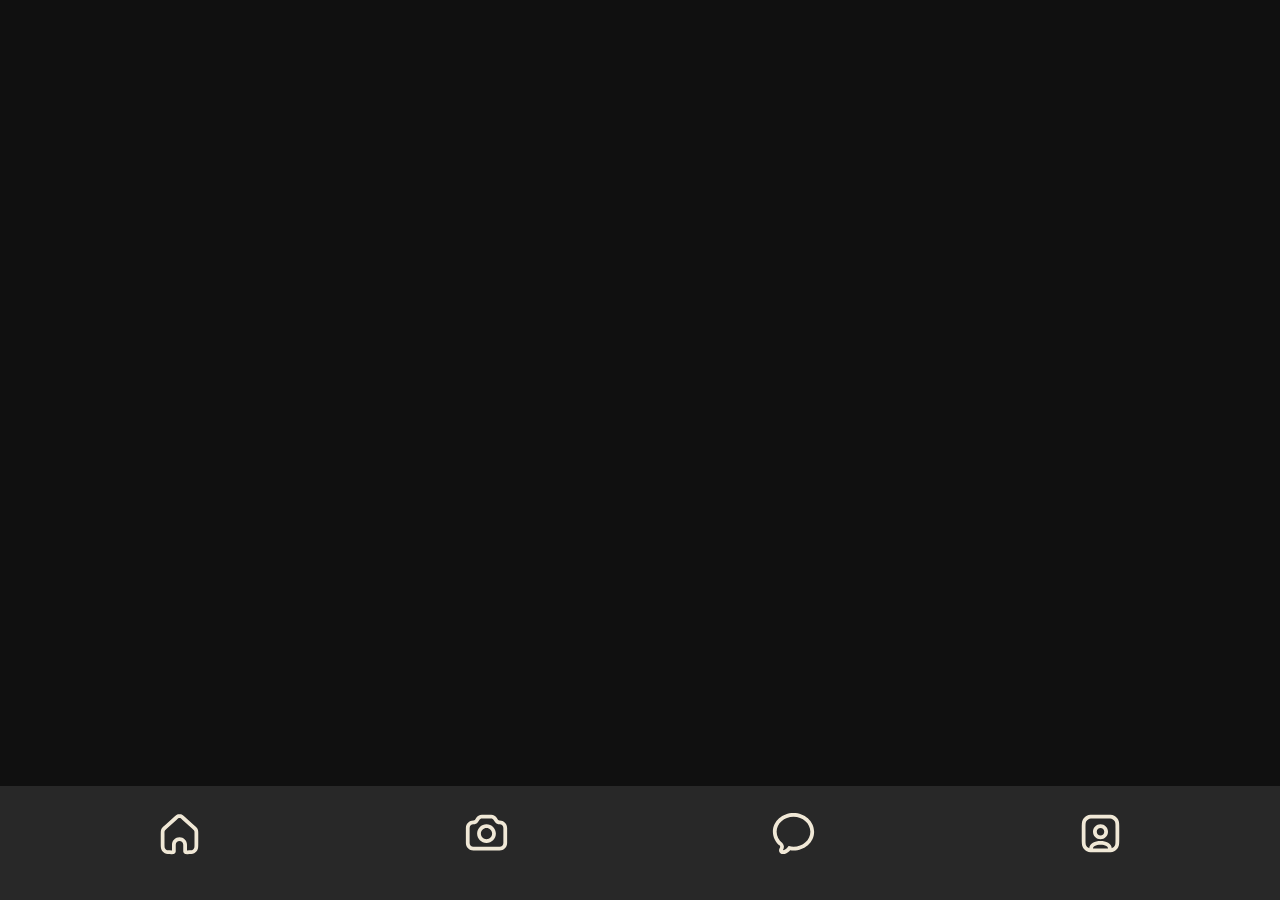
==== index.html @ e42b7380 "1" ====
<!DOCTYPE html>
<html lang="en">
  <head>
    <meta charset="UTF-8" />
    <meta http-equiv="X-UA-Compatible" content="IE=edge" />
    <meta
      name="viewport"
      content="width=device-width, initial-scale=1.0"
    />
    <title>Document</title>
    <link rel="stylesheet" href="style.css" />
  </head>
  <body>
    <div class="header-wrapper">
      <div class="header-container">
        <header class="header">
          <nav class="navbar">
            <a class="icon" href="index.html"
              ><img class="icons" src="icons/home-svgrepo-com.svg"
            /></a>
            <a class="icon" href="#"
              ><img class="icons" src="icons/camera-svgrepo-com.svg"
            /></a>
            <a class="icon" href="#"
              ><img
                class="icons"
                src="icons/message-round-svgrepo-com.svg"
            /></a>
            <a class="icon" href="#"
              ><img
                class="icons"
                src="icons/user-square-svgrepo-com.svg"
            /></a>
          </nav>
        </header>
      </div>
    </div>

  </body>
</html>
---- style.css ----
body {
  background-color: #101010;
  display: flex;
  justify-content: center;
}

.header-wrapper {
  text-decoration: none;
  position: fixed;
  bottom: 0;
  width: 100%;
}

.header-container {
  text-decoration: none;
}

.navbar {
  background-color: #282828;
  position: relative;
  display: flex;
  justify-content: space-around;
  align-items: center;
  padding: 2%;
  text-decoration: none;
}

.header {
  box-sizing: border-box;
}

.icon {
  filter: invert(1);
}

.icon::after {
  content: "";
  display: inline-block;
  position: relative;
  width: 100%;
  transform: scaleX(0);
  height: 4px;
  bottom: 0;
  left: 0;
  background-color: #000000;
  transform-origin: center;
  transition: 0.5s cubic-bezier(1, 0.01, 0, 1);
}

.icon:hover::after {
  transform: scaleX(1);
  transform-origin: bottom center;
}

.icons {
  width: 5vh;
  display: flex;
}/*# sourceMappingURL=style.css.map */
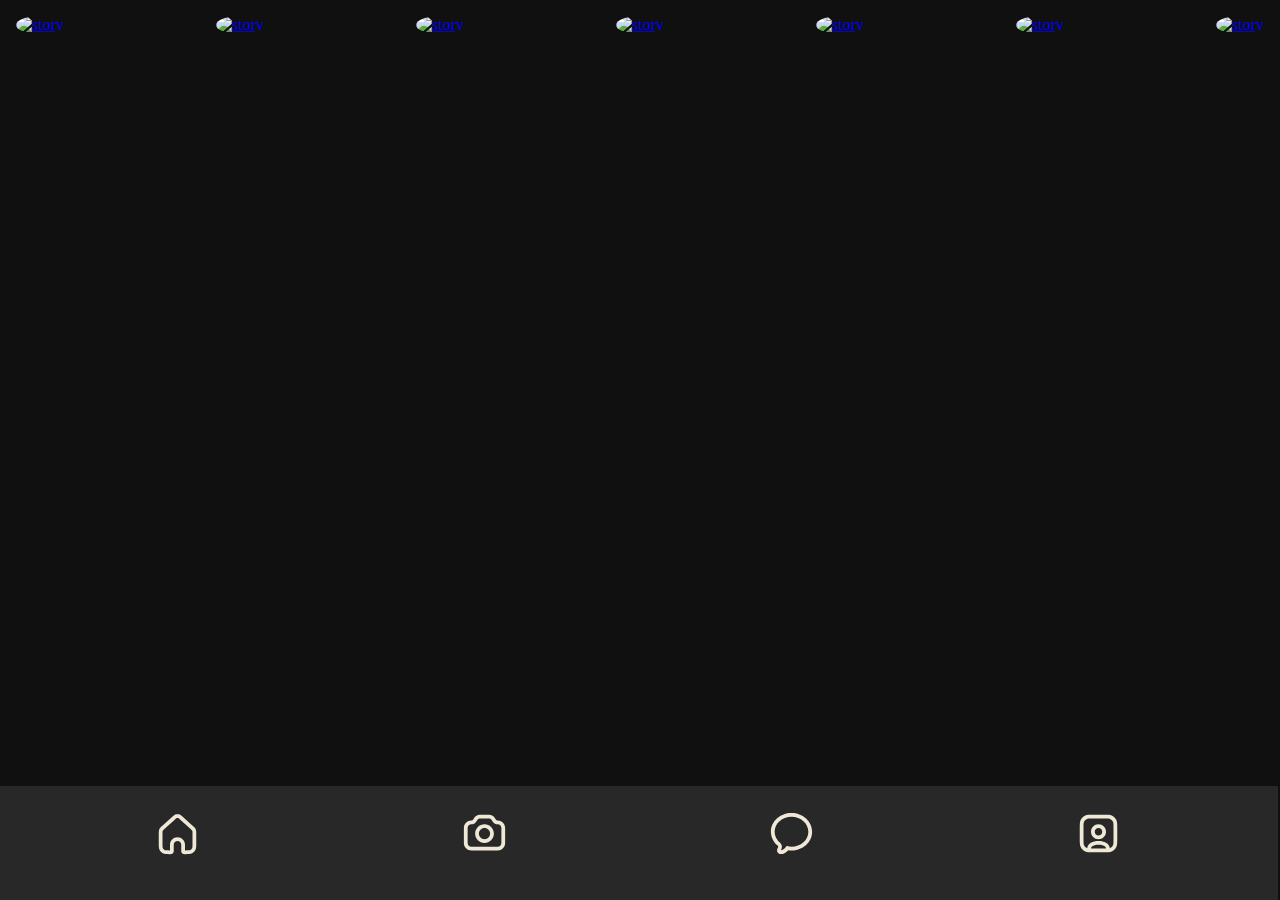
==== commit ae697e7f: "Update 13-4-23" ====
--- a/index.html
+++ b/index.html
@@ -9,13 +9,23 @@
     />
     <title>Document</title>
     <link rel="stylesheet" href="style.css" />
+    <link rel="preconnect" href="https://fonts.googleapis.com" />
+    <link
+      rel="preconnect"
+      href="https://fonts.gstatic.com"
+      crossorigin
+    />
+    <link
+      href="https://fonts.googleapis.com/css2?family=Satisfy&display=swap"
+      rel="stylesheet"
+    />
   </head>
   <body>
     <div class="header-wrapper">
       <div class="header-container">
-        <header class="header">
+        <footer class="header">
           <nav class="navbar">
-            <a class="icon" href="index.html"
+            <a class="icon" href="#"
               ><img class="icons" src="icons/home-svgrepo-com.svg"
             /></a>
             <a class="icon" href="#"
@@ -26,15 +36,38 @@
                 class="icons"
                 src="icons/message-round-svgrepo-com.svg"
             /></a>
-            <a class="icon" href="#"
+            <a class="icon" href="register.html"
               ><img
-                class="icons"
+                class="icons" 
                 src="icons/user-square-svgrepo-com.svg"
             /></a>
           </nav>
-        </header>
+        </footer>
       </div>
     </div>
 
+    <div class="story-main">
+
+          
+            <a class="story-all" href="#"> 
+              <img class="storyp" src="photo/DSC04507.png" alt="story">
+            </a>
+            <a class="story-all" href="#"> 
+              <img class="storyp" src="photo/DSC04487.png" alt="story">
+            </a>
+            <a class="story-all" href="#"> 
+              <img class="storyp" src="photo/DSC04490.png" alt="story">
+            </a>
+            <a class="story-all" href="#"> 
+              <img class="storyp" src="photo/DSC04489.png" alt="story">
+            </a>
+            <a class="story-all" href="#"> 
+              <img class="storyp" src="photo/DSC04489.png" alt="story">
+            </a>  <a class="story-all" href="#"> 
+              <img class="storyp" src="photo/DSC04489.png" alt="story">
+            </a>  <a class="story-all" href="#"> 
+              <img class="storyp" src="photo/DSC04489.png" alt="story">
+            </a>
+      </div>
   </body>
 </html>
--- a/style.css
+++ b/style.css
@@ -1,12 +1,11 @@
 body {
   background-color: #101010;
-  display: flex;
-  justify-content: center;
 }
 
 .header-wrapper {
   text-decoration: none;
   position: fixed;
+  right: 2px;
   bottom: 0;
   width: 100%;
 }
@@ -55,4 +54,19 @@
 .icons {
   width: 5vh;
   display: flex;
+}
+
+.story-main {
+  width: 100%;
+  display: flex;
+  flex-direction: row;
+  justify-content: space-between;
+  overflow-y: hidden;
+}
+
+.storyp {
+  width: 10vh;
+  height: 10vh;
+  border-radius: 50%;
+  padding: 8px;
 }/*# sourceMappingURL=style.css.map */